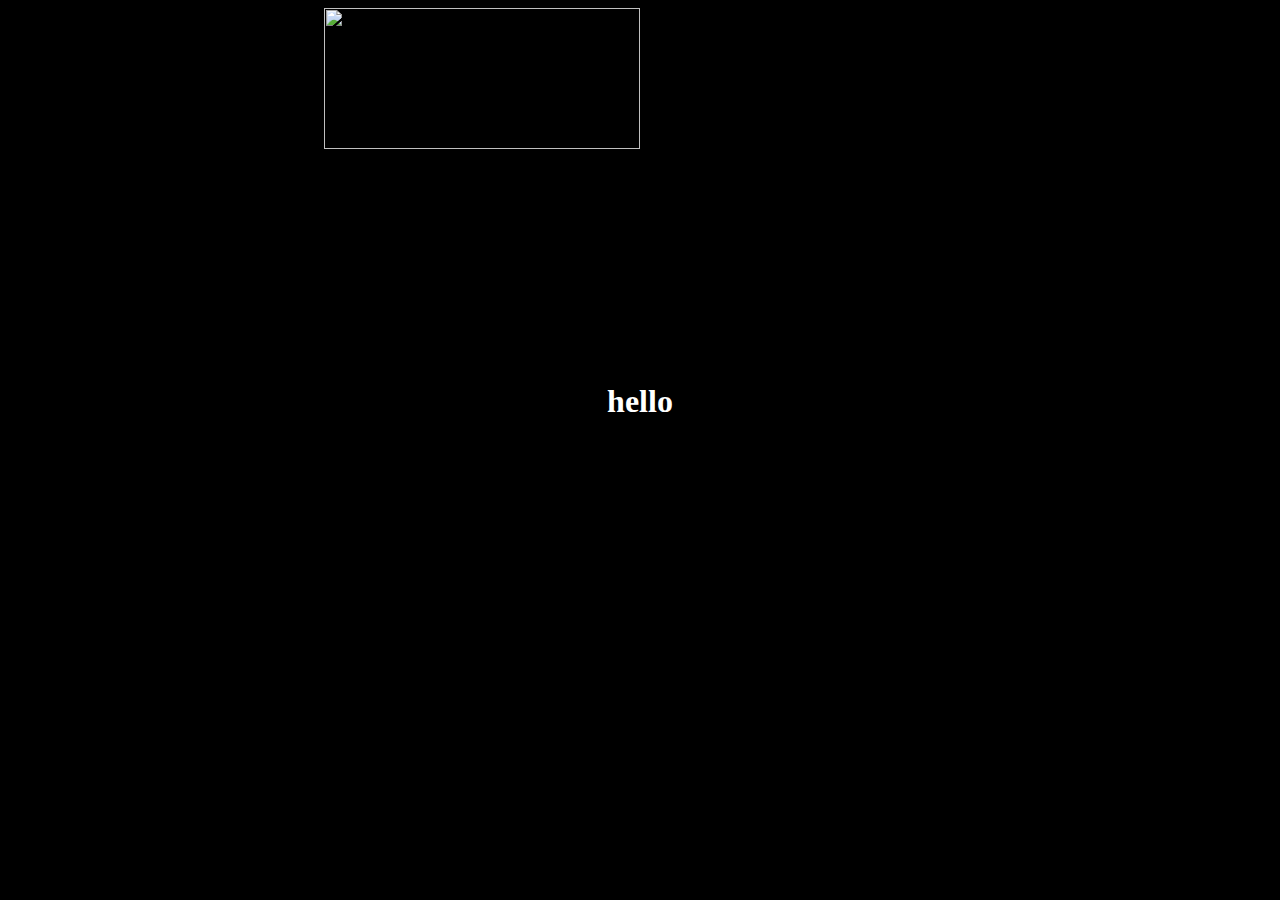
==== index.html @ 58ee9cd5 "Add files via upload" ====
<html>
    <title>
        Kyle...
    </title>
    <head>
        <style>body{color:#FFFFFF;}</style> 
        <link rel="stylesheet" href="style.css">
    </head>
    <body style="background-color: black;">
        <img src="/Asset/aqua.png" width="640" height="360" class="center">
        <h1>
            hello
        </h1>
    </body>
</html>
---- style.css ----
.center {
    display:block;
    margin-left: auto;
    margin-right: auto;
    width:50%;
    height:40%;
}

@font-face {
    font-family: EightBit;
    src: url(Asset\Fonts\8bit.ttf)
    format("truetype");
}

@font-face {
    font-family: Eight;
    src: url(Asset\Fonts\eight.ttf)
    format("truetype");
}

h1 {font-family: Eight;
    text-align: center;}
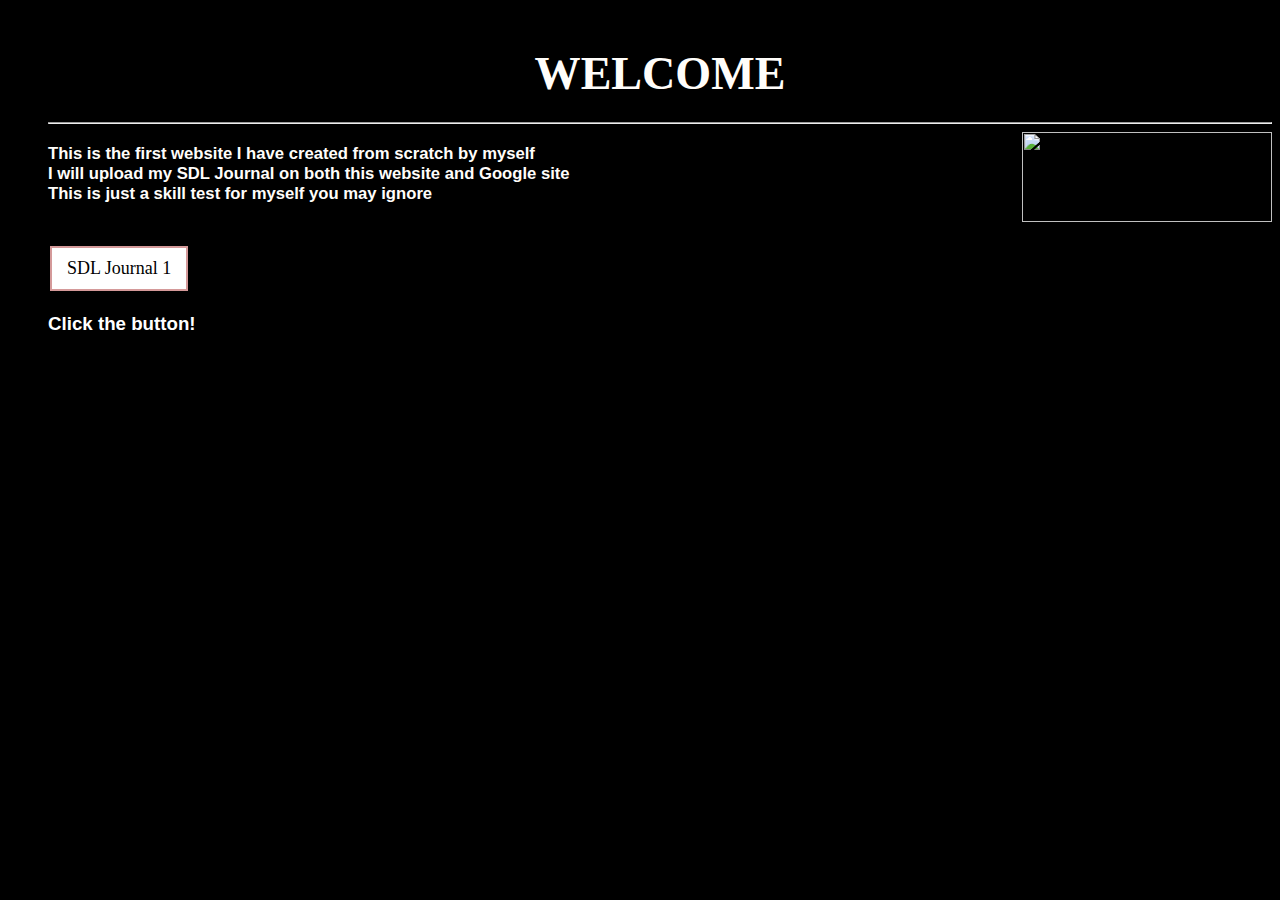
==== commit 355b4796: "Add files via upload" ====
--- a/index.html
+++ b/index.html
@@ -1,15 +1,51 @@
 <html>
-    <title>
-        Kyle...
-    </title>
+    <body style="background-color: 000000;">
     <head>
-        <style>body{color:#FFFFFF;}</style> 
-        <link rel="stylesheet" href="style.css">
+        <title>
+            Kyle
+        </title>
+        <link href="style.css" rel="stylesheet" />
     </head>
-    <body style="background-color: black;">
-        <img src="/Asset/aqua.png" width="640" height="360" class="center">
-        <h1>
-            hello
-        </h1>
+    <body>
+        <div class="main">
+            <ul>
+                <br>
+                <h1 class="gloria-hallelujah-regular">
+                    <big>
+                        <big>
+                            <strong>
+                            WELCOME
+                            </strong>
+                        </big>
+                    </big>
+                </h1>
+                <hr>
+                <img src="/Assets/gawr-gura-smol-gura.gif" alt="" width="250" height="90" id="Gura">
+                <h2 class="handjet-title">
+                    <small>
+                    <small>
+                    This is the first website I have created from scratch by myself
+                    <br>
+                    I will upload my SDL Journal on both this website and Google site
+                    <br>
+                    This is just a skill test for myself you may ignore
+                    </small>
+                    </small>
+                </h2>
+                <br>
+                <strong>
+                <a href="SDL Journal/One/sdlone.html">
+                <button class="button button1">
+                    SDL Journal 1
+                </button>
+                </a>
+                </strong>
+                <h3>
+                    <p class="blink">
+                    Click the button!
+                    </p>
+                </h3>
+            </ul>
+        </div>
     </body>
 </html>--- a/style.css
+++ b/style.css
@@ -1,22 +1,91 @@
-.center {
-    display:block;
-    margin-left: auto;
-    margin-right: auto;
-    width:50%;
-    height:40%;
+.handjet-title {
+    font-family: "Handjet", sans-serif;
+    font-optical-sizing: auto;
+    font-weight: 750;
+    font-style: normal;
+    font-variation-settings:
+      "ELGR" 1,
+      "ELSH" 2;
+  }
+  
+h1{
+    text-align: center;
+    color:#FFFDFA
 }
 
-@font-face {
-    font-family: EightBit;
-    src: url(Asset\Fonts\8bit.ttf)
-    format("truetype");
+h2{
+    text-align: left;
+    color:#FFFDFA
 }
 
-@font-face {
-    font-family: Eight;
-    src: url(Asset\Fonts\eight.ttf)
-    format("truetype");
+h3{
+    text-align: left;
+    color:FFFDFA;
+    font-family:"Handjet",sans-serif;
 }
 
-h1 {font-family: Eight;
-    text-align: center;}+.gloria-hallelujah-regular {
+    font-family: "Gloria Hallelujah", cursive;
+    font-weight: 400;
+    font-style: normal;
+  }
+
+  #Gura  {
+    float: right;    
+     margin: 0 0 0 15px;
+    }
+
+.button {
+    background-color: #000000;
+    border: none;
+    color: white;
+    padding: 10px 15px;
+    text-align: center;
+    text-decoration: none;
+    display: inline-block;
+    font-size: 18px;
+    margin: 4px 2px;
+    transition-duration: 0.4s;
+    cursor: pointer;
+    font-family: "Gloria Hallelujah", cursive;
+    }
+    
+    .button1 {
+    background-color: white; 
+    color: black; 
+    border: 2px solid #d49999;
+    }
+    
+    .button1:hover {
+    background-color: #000000;
+    color: rgb(219, 84, 84);
+    }
+    
+    .button2 {
+    background-color: white; 
+    color: black; 
+    border: 2px solid #008CBA;
+    }
+    
+    .button2:hover {
+    background-color: #008CBA;
+    color: white;
+    }
+
+br {
+    display: block; /* makes it have a width */
+    content: ""; /* clears default height */
+    margin-top: 3; /* change this to whatever height you want it */
+}
+
+
+.blink {
+    animation: blinker 4.5s linear infinite;
+    color: rgb(255, 255, 255);
+    font-family: "Handjet" ,sans-serif;
+}
+@keyframes blinker {
+    50% {
+        opacity: 0;
+    }
+}
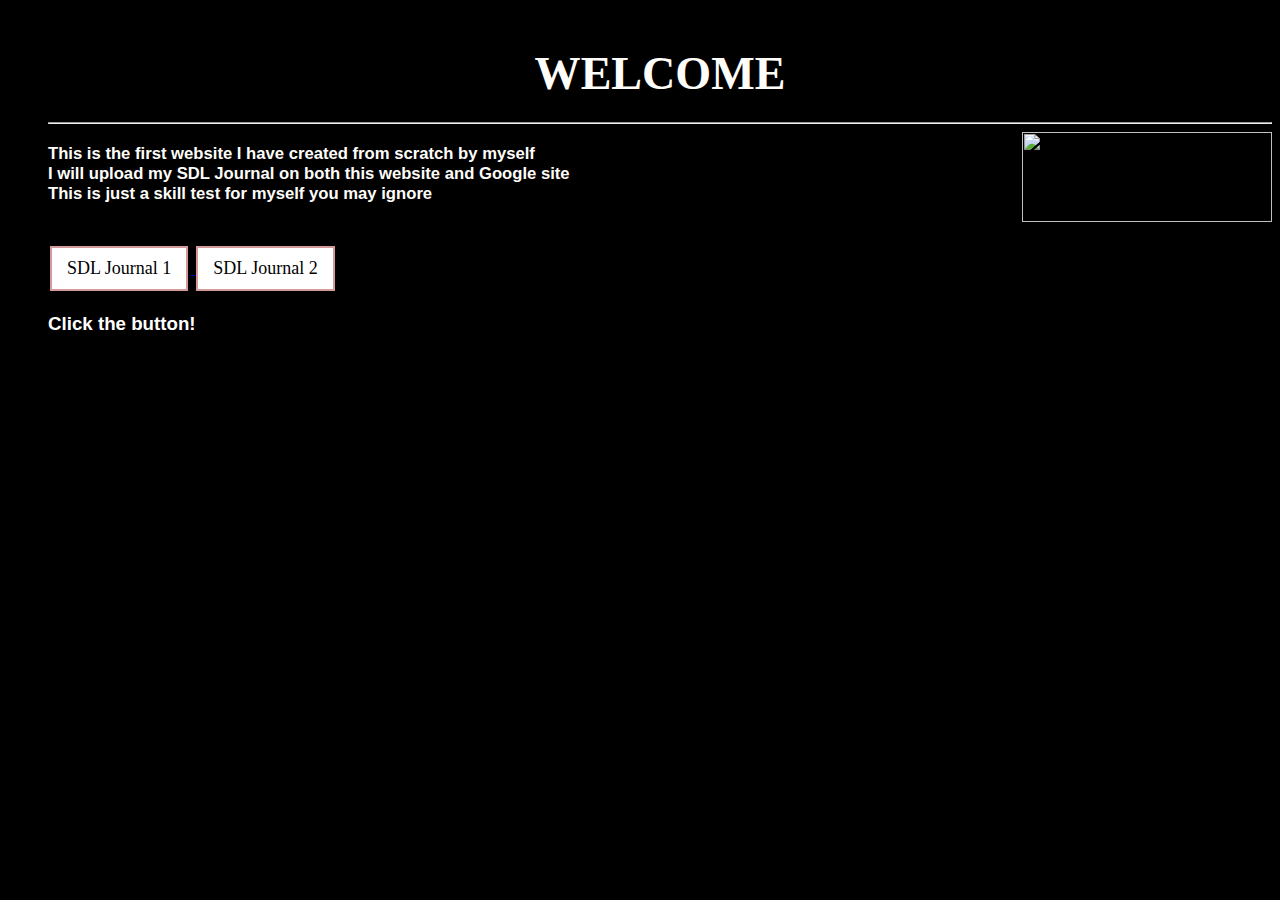
==== commit 22ebeb23: "Merge pull request #2 from KyleHinson/Update" ====
--- a/index.html
+++ b/index.html
@@ -1,4 +1,7 @@
 <html>
+<meta http-equiv='cache-control' content='no-cache'> 
+<meta http-equiv='expires' content='0'> 
+<meta http-equiv='pragma' content='no-cache'>
     <body style="background-color: 000000;">
     <head>
         <title>
@@ -40,6 +43,13 @@
                 </button>
                 </a>
                 </strong>
+                <strong>
+                    <a href="SDL Journal/One/sdltwo.html">
+                    <button class="button button1">
+                        SDL Journal 2
+                    </button>
+                    </a>
+                    </strong>
                 <h3>
                     <p class="blink">
                     Click the button!
@@ -47,5 +57,7 @@
                 </h3>
             </ul>
         </div>
+        <ul>
+        </ul>
     </body>
-</html>+</html>
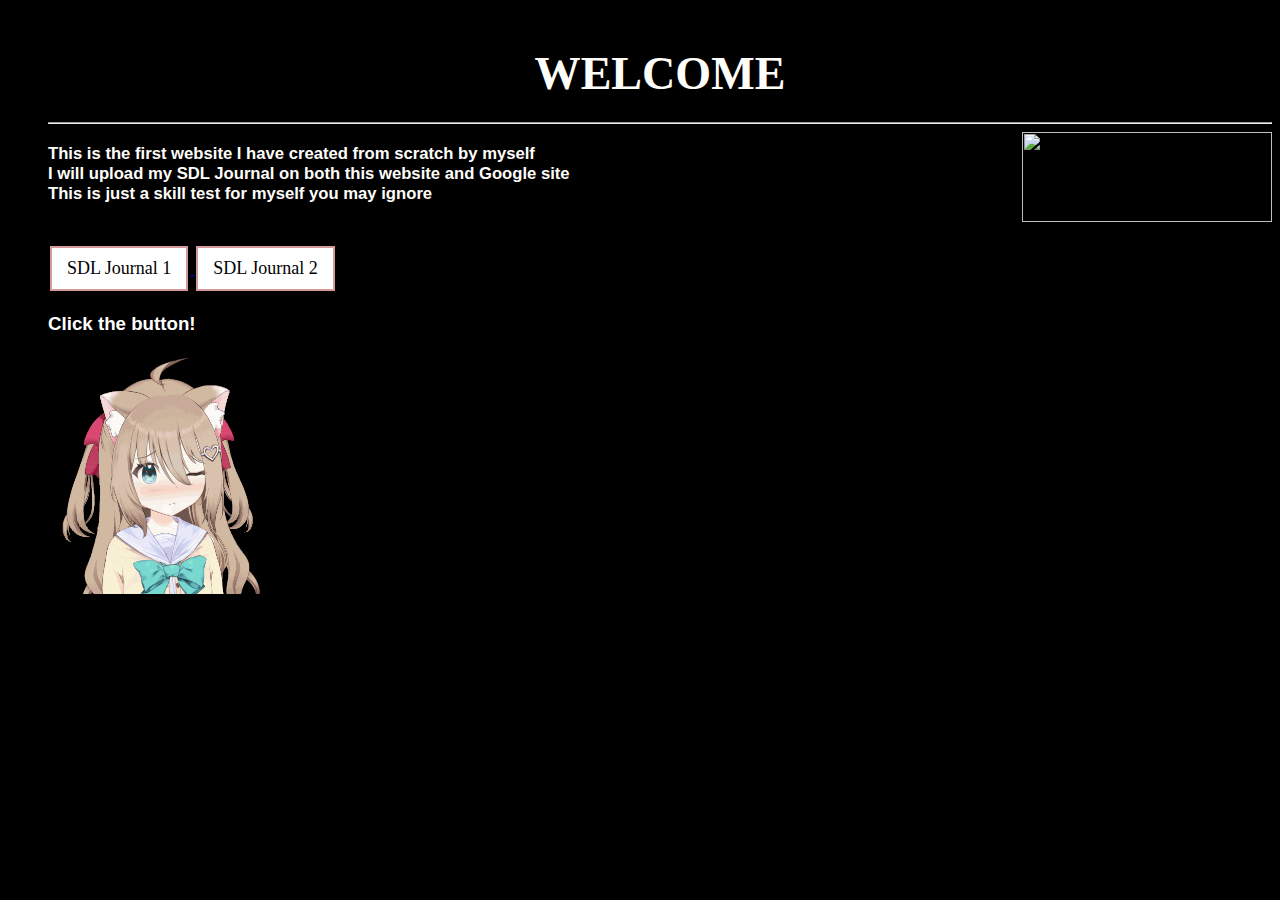
==== commit 371e4452: "Merge pull request #3 from KyleHinson/Update" ====
--- a/index.html
+++ b/index.html
@@ -54,6 +54,7 @@
                     <p class="blink">
                     Click the button!
                     </p>
+                    <img src="/Assets/neuro-sama-neuro-sama.gif" alt="" width="250" height="250" id="Wink">
                 </h3>
             </ul>
         </div>
--- a/style.css
+++ b/style.css
@@ -30,10 +30,16 @@
     font-style: normal;
   }
 
-  #Gura  {
-    float: right;    
-     margin: 0 0 0 15px;
-    }
+#Gura  {
+float: right;    
+    margin: 0 0 0 15px;
+}
+
+#Wink {
+float: left;
+    margin: -10 -10 -10 -10px
+}
+
 
 .button {
     background-color: #000000;
